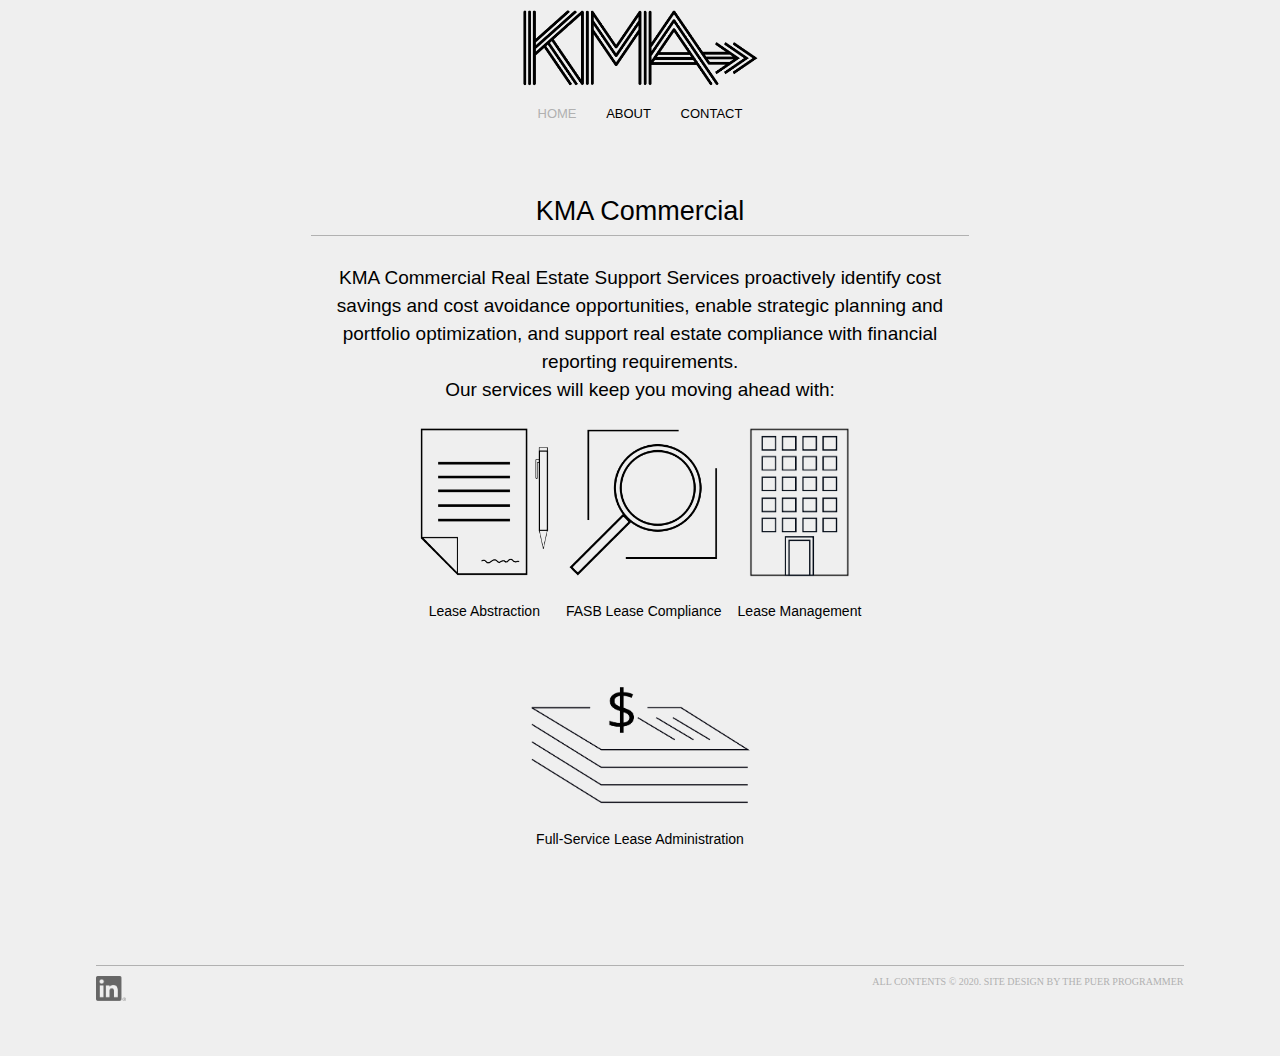
==== index.html @ a5d5bd1b "flex container alterations and refinement of text" ====
<!DOCTYPE html>
<html lang="en" dir="ltr">
  <head>
    <meta charset="utf-8">
    <meta name="viewport" content="width=device-width,initial-scale=1,maximum-scale=1,user-scalable=no">
    <meta http-equiv="X-UA-Compatible" content="IE=edge,chrome=1">
    <meta name="HandheldFriendly" content="true">
    <!-- <link rel="stylesheet" href="https://stackpath.bootstrapcdn.com/bootstrap/4.4.1/css/bootstrap.min.css" integrity="sha384-Vkoo8x4CGsO3+Hhxv8T/Q5PaXtkKtu6ug5TOeNV6gBiFeWPGFN9MuhOf23Q9Ifjh" crossorigin="anonymous"> -->
    <title>KMA Commercial Real Estate Support Services, LLC</title>
    <link rel="stylesheet" type="text/css" href="styles.css">
  </head>
  <body style="background-color: #efefef">
    <div id="page-container">
      <div id="content">
        <header style="background-color: inherit">
          <div align="center"><a href="index.html"><img src="KMA.png" alt="KMA logo" id="main-logo" height="80px" align="middle"></a></div><br>
          <nav>
            <a class="current" href="index.html" class="nav-link">HOME</a>
            <a href="about.html" class="nav-link">ABOUT</a>
            <a href="contact.html" class="nav-link">CONTACT</a>
          </nav>
        </header>
        <main>
          <div class="topper">KMA Commercial</div><br>
          <div class="para" style="margin-bottom: 15px">KMA Commercial Real Estate Support Services proactively identify cost savings and cost avoidance opportunities, enable strategic planning and portfolio optimization, and support real estate compliance with financial reporting requirements.<br><span style="font-weight: 400">Our services will keep you moving ahead with:</span></div>

          <div class="flex-container">
            <div class="flex-item"><img src="contract.png" alt="image of contract" id="contract" height="150px"><br><p class="icon-text">Lease Abstraction</p></div>
            <div class="flex-item"><img src="magnify.png" alt="image of magnifying glass" id="magnify" height="150px"><p class="icon-text"> FASB Lease Compliance</p></div>
            <div class="flex-item"><img src="building.png" alt="image of building" id="building" height="150px"><p class="icon-text">Lease Management</p></div>
            <div class="flex-item"><img src="stack.png" alt="image of filestack" id="stack" height="120px" style="padding-top: 30px;"><p class="icon-text">Full-Service Lease Administration</p></div>
          </div>

        </main>
      </div>
      <footer id="foot-home">
        <div><a href="https://www.linkedin.com/in/nwa2tulsa/" target="_blank"><img src="lin.png" alt="linked in logo" height="25px" align="left"></a>
        ALL CONTENTS &copy 2020. SITE DESIGN BY <a href="https://github.com/ThePuerProgrammer" class="foot-link" target="_blank">THE PUER PROGRAMMER</a></div>
      </footer>
    </div>
  </body>
</html>
---- styles.css ----
html {
  font-size: 100%;
}

header {
  font-family: proxima-nova, sans-serif;
}

nav {
  display: block;
  text-align: center;
  font-size: 13px;
  font-weight: 400;
  font-family: proxima-nova, sans-serif;
}

main {
  font-family: proxima-nova, sans-serif;
  line-height: 28px;
  font-stretch: expanded;
  margin-top: 6%;
  margin-left: 8%;
  margin-right: 8%;
  text-align: center;
}

.topper {
  padding-bottom: 10px;
  border-bottom: 1px solid #b1b1b1;
  font-size: 27px;
  font-family: inherit;
  font-weight: 400;
}

.contact-flex {
  display: flex;
  flex-wrap: wrap;
  justify-content: space-between;
}

.contact-item {
  flex-grow: 10;
}

.flex-container {
  flex-direction: column;
  display: flex;
  flex-wrap: wrap;
  justify-content: center;
}

.flex-item {
  padding: 8px;
  color: 777777;
  font-weight: bold;
  font-size: 1.5em;
  text-align: center;
}

.icon-text {
  font-size: 14px;
  font-weight: 150;
  font-stretch: expanded;
}

.para {
  font-size: 19px;
  font-weight: lighter;
}

.chunk {
  font-size: 17px;
}

.nav-link {
  text-decoration: none;
  color: black;
  padding: 13px;
}

.nav-link:visited {
  color: black;
}

.nav-link:hover {
  color: #b1b1b1;
}

nav .current {
  text-align: center;
  padding: 13px;
  color: #b1b1b1;
  text-decoration: none;
}

.email-click {
  text-decoration: none;
  color: #777777;
}

.info {
  text-align: justify;
  margin-left: 10%;
}

#page-container {
  position: relative;
  min-height: 100vh;
}

#content {
  padding-bottom: 2.5rem;
  /* Footer height */
}

#foot div {
  margin-top: 12%;
  border-top: 1px solid #b1b1b1;
  padding-top: 10px;
  font-size: 10px;
  text-align: right;
  color: #b1b1b1;
  position: relative;
  bottom: 0;
  width: 86%;
  height: 4.5rem;
  /* Footer height */
  margin-left: 7%;
  margin-right: 7%;
}

#foot-home div {
  margin-top: 4%;
  border-top: 1px solid #b1b1b1;
  padding-top: 10px;
  font-size: 10px;
  text-align: right;
  color: #b1b1b1;
  position: relative;
  bottom: 0;
  width: 86%;
  height: 4.5rem;
  /* Footer height */
  margin-left: 7%;
  margin-right: 7%;
}

.foot-link {
  color: #b1b1b1;
  text-decoration: none;
}

@media (min-device-width: 600px) {
  main {
    margin-left: 24%;
    margin-right: 24%;
  }
}
@media (min-device-width: 600px) {
  .flex-container {
    flex-direction: row;
  }
}

/*# sourceMappingURL=styles.css.map */
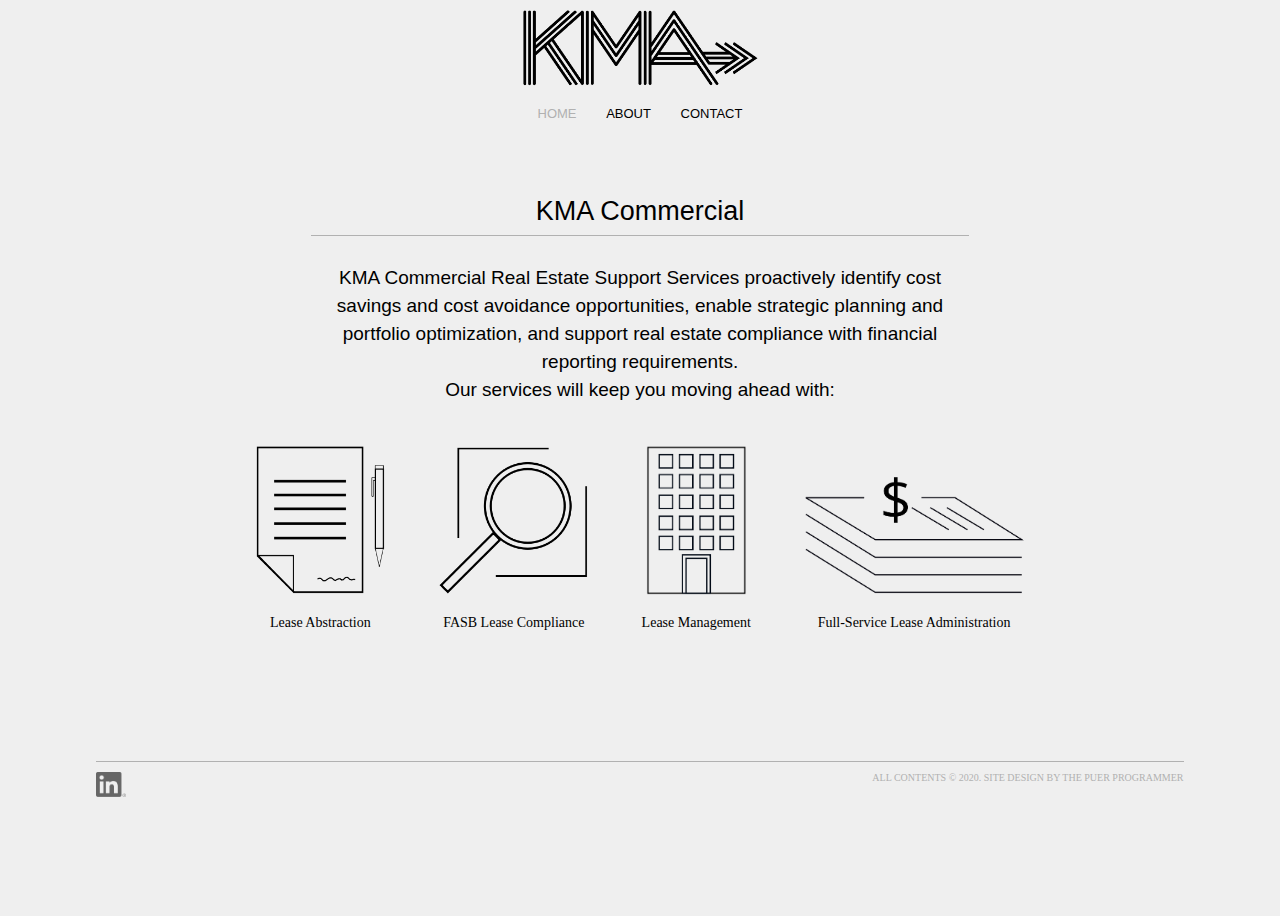
==== commit c61a1866: "fixed flex wrap spacing and collision" ====
--- a/index.html
+++ b/index.html
@@ -23,6 +23,7 @@
         <main>
           <div class="topper">KMA Commercial</div><br>
           <div class="para" style="margin-bottom: 15px">KMA Commercial Real Estate Support Services proactively identify cost savings and cost avoidance opportunities, enable strategic planning and portfolio optimization, and support real estate compliance with financial reporting requirements.<br><span style="font-weight: 400">Our services will keep you moving ahead with:</span></div>
+        </main>
 
           <div class="flex-container">
             <div class="flex-item"><img src="contract.png" alt="image of contract" id="contract" height="150px"><br><p class="icon-text">Lease Abstraction</p></div>
@@ -30,8 +31,6 @@
             <div class="flex-item"><img src="building.png" alt="image of building" id="building" height="150px"><p class="icon-text">Lease Management</p></div>
             <div class="flex-item"><img src="stack.png" alt="image of filestack" id="stack" height="120px" style="padding-top: 30px;"><p class="icon-text">Full-Service Lease Administration</p></div>
           </div>
-
-        </main>
       </div>
       <footer id="foot-home">
         <div><a href="https://www.linkedin.com/in/nwa2tulsa/" target="_blank"><img src="lin.png" alt="linked in logo" height="25px" align="left"></a>
--- a/styles.css
+++ b/styles.css
@@ -50,7 +50,8 @@
 }
 
 .flex-item {
-  padding: 8px;
+  padding: 20px;
+  margin: 6px;
   color: 777777;
   font-weight: bold;
   font-size: 1.5em;
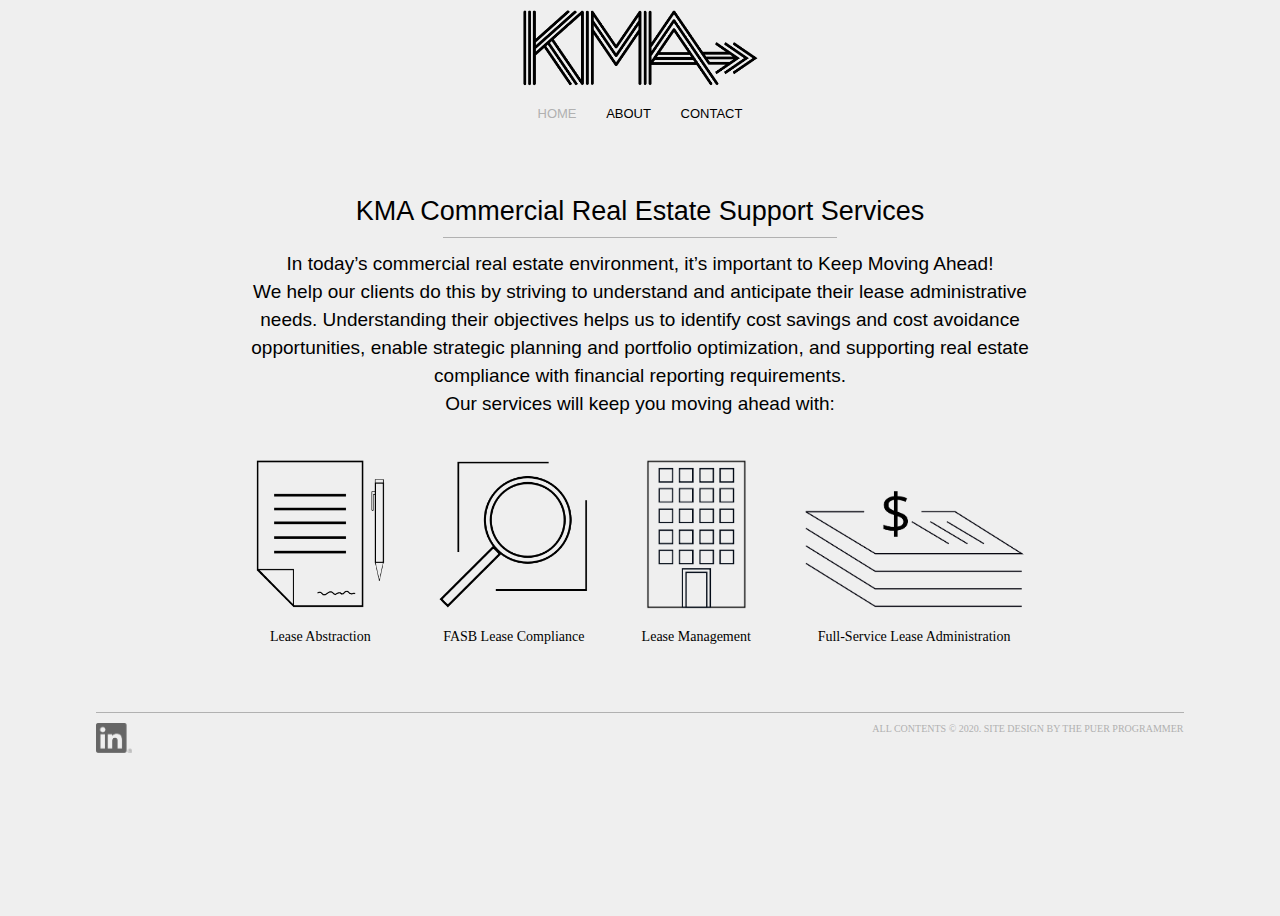
==== commit 55fb6023: "updates from client per email and footer adjustments to match" ====
--- a/index.html
+++ b/index.html
@@ -21,8 +21,10 @@
           </nav>
         </header>
         <main>
-          <div class="topper">KMA Commercial</div><br>
-          <div class="para" style="margin-bottom: 15px">KMA Commercial Real Estate Support Services proactively identify cost savings and cost avoidance opportunities, enable strategic planning and portfolio optimization, and support real estate compliance with financial reporting requirements.<br><span style="font-weight: 400">Our services will keep you moving ahead with:</span></div>
+          <div class="topper">KMA Commercial Real Estate Support Services</div>
+          <div id="border"></div>
+          <div class="para" style="margin-bottom: 15px" id="home-body">In today’s commercial real estate environment, it’s important to
+Keep Moving Ahead!<br>We help our clients do this by striving to understand and anticipate their lease administrative needs.  Understanding their objectives helps us to identify cost savings and cost avoidance opportunities, enable strategic planning and portfolio optimization, and supporting real estate compliance with financial reporting requirements.<br><span style="font-weight: 400">Our services will keep you moving ahead with:</span></div>
         </main>
 
           <div class="flex-container">
@@ -33,7 +35,7 @@
           </div>
       </div>
       <footer id="foot-home">
-        <div><a href="https://www.linkedin.com/in/nwa2tulsa/" target="_blank"><img src="lin.png" alt="linked in logo" height="25px" align="left"></a>
+        <div><a href="https://www.linkedin.com/in/nwa2tulsa/" target="_blank"><img src="lin.png" alt="linked in logo" height="30px" align="left"></a>
         ALL CONTENTS &copy 2020. SITE DESIGN BY <a href="https://github.com/ThePuerProgrammer" class="foot-link" target="_blank">THE PUER PROGRAMMER</a></div>
       </footer>
     </div>
--- a/styles.css
+++ b/styles.css
@@ -25,11 +25,22 @@
 }
 
 .topper {
-  padding-bottom: 10px;
-  border-bottom: 1px solid #b1b1b1;
   font-size: 27px;
   font-family: inherit;
   font-weight: 400;
+}
+
+#home-body {
+  margin-left: -10%;
+  margin-right: -10%;
+}
+
+#border {
+  padding-top: 12px;
+  border-bottom: 1px solid #b1b1b1;
+  margin-bottom: 12px;
+  margin-left: 20%;
+  margin-right: 20%;
 }
 
 .contact-flex {
@@ -131,7 +142,23 @@
 }
 
 #foot-home div {
-  margin-top: 4%;
+  margin-top: -1%;
+  border-top: 1px solid #b1b1b1;
+  padding-top: 10px;
+  font-size: 10px;
+  text-align: right;
+  color: #b1b1b1;
+  position: relative;
+  bottom: 0;
+  width: 86%;
+  height: 4.5rem;
+  /* Footer height */
+  margin-left: 7%;
+  margin-right: 7%;
+}
+
+#foot-about div {
+  margin-top: 8%;
   border-top: 1px solid #b1b1b1;
   padding-top: 10px;
   font-size: 10px;
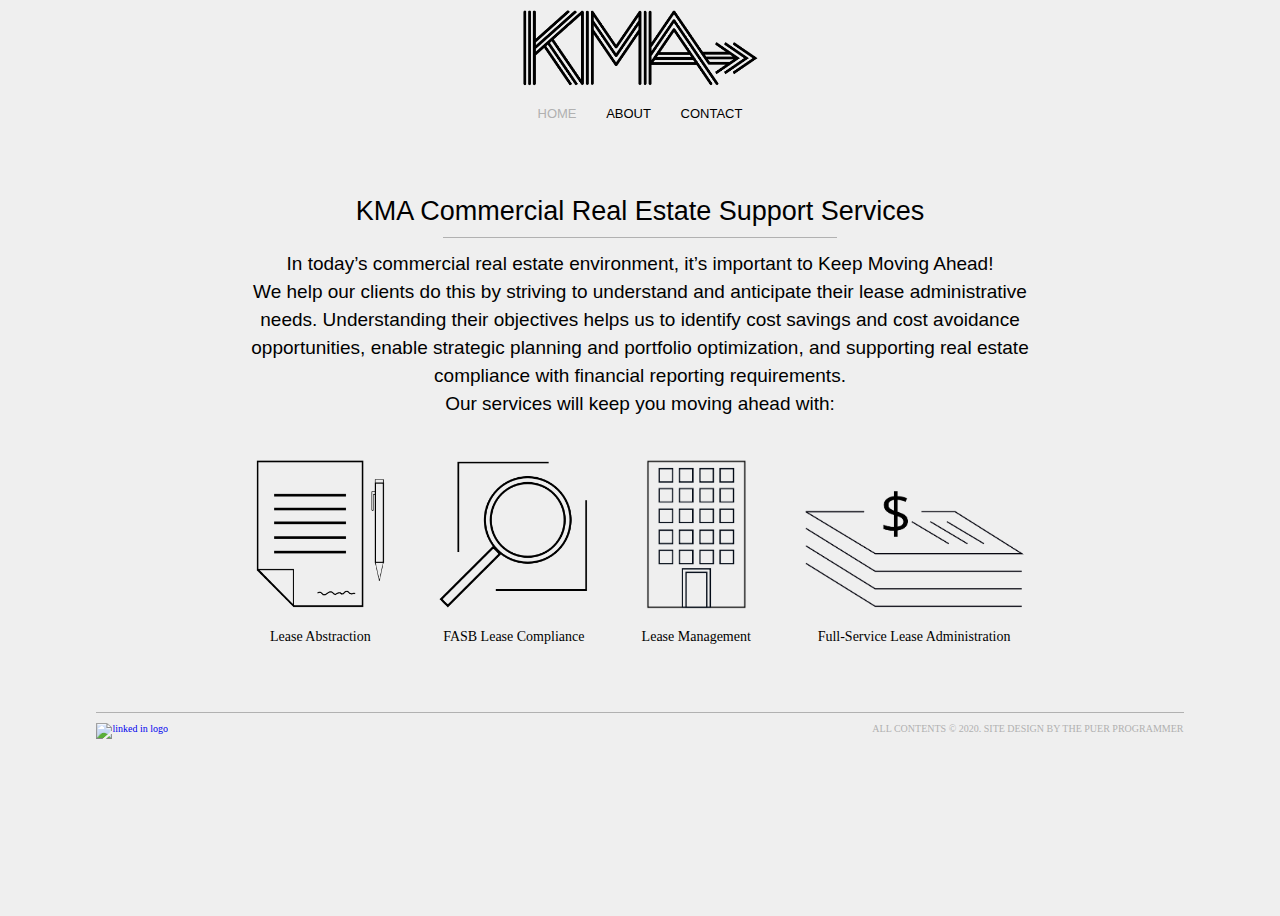
==== commit 55a08b11: "fixed address flex bug and linked in logo is now blue" ====
--- a/index.html
+++ b/index.html
@@ -35,7 +35,7 @@
           </div>
       </div>
       <footer id="foot-home">
-        <div><a href="https://www.linkedin.com/in/nwa2tulsa/" target="_blank"><img src="lin.png" alt="linked in logo" height="30px" align="left"></a>
+        <div><a href="https://www.linkedin.com/in/nwa2tulsa/" target="_blank"><img src="https://content.linkedin.com/content/dam/me/business/en-us/amp/brand-site/v2/bg/LI-Bug.svg.original.svg" alt="linked in logo" height="30px" align="left"></a>
         ALL CONTENTS &copy 2020. SITE DESIGN BY <a href="https://github.com/ThePuerProgrammer" class="foot-link" target="_blank">THE PUER PROGRAMMER</a></div>
       </footer>
     </div>
--- a/styles.css
+++ b/styles.css
@@ -44,13 +44,15 @@
 }
 
 .contact-flex {
+  margin-left: -5%;
+  margin-right: -5%;
   display: flex;
   flex-wrap: wrap;
   justify-content: space-between;
 }
 
 .contact-item {
-  flex-grow: 10;
+  flex-grow: 100;
 }
 
 .flex-container {
@@ -178,6 +180,10 @@
   text-decoration: none;
 }
 
+.add {
+  word-spacing: -6px;
+}
+
 @media (min-device-width: 600px) {
   main {
     margin-left: 24%;
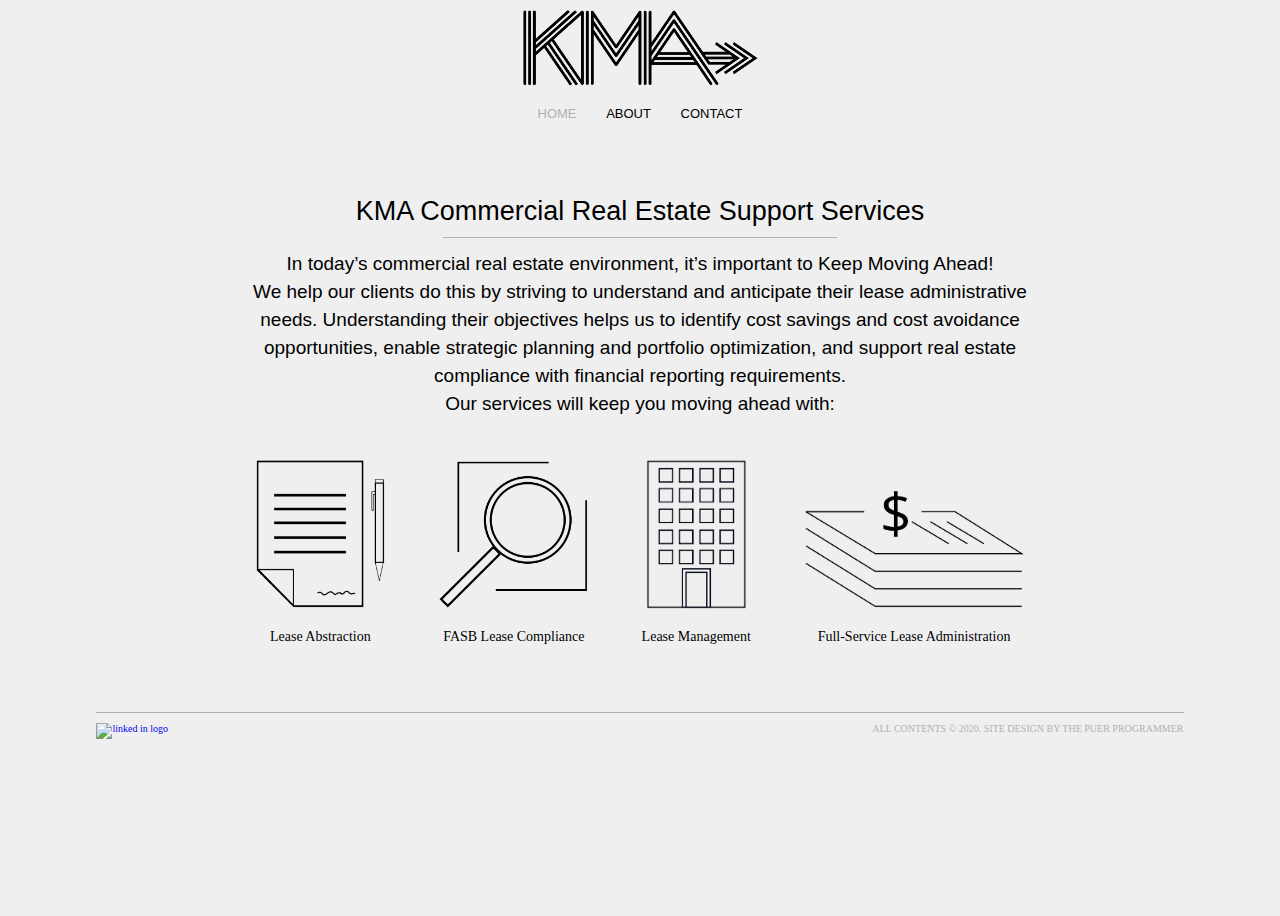
==== commit 195c8125: "proofreading changes from gaitlingbell" ====
--- a/index.html
+++ b/index.html
@@ -13,18 +13,18 @@
     <div id="page-container">
       <div id="content">
         <header style="background-color: inherit">
-          <div align="center"><a href="index.html"><img src="KMA.png" alt="KMA logo" id="main-logo" height="80px" align="middle"></a></div><br>
+          <div align="center"><a href="index"><img src="KMA.png" alt="KMA logo" id="main-logo" height="80px" align="middle"></a></div><br>
           <nav>
-            <a class="current" href="index.html" class="nav-link">HOME</a>
-            <a href="about.html" class="nav-link">ABOUT</a>
-            <a href="contact.html" class="nav-link">CONTACT</a>
+            <a class="current" href="index" class="nav-link" name="home">HOME</a>
+            <a href="about" class="nav-link" name="about">ABOUT</a>
+            <a href="contact" class="nav-link" name="contact">CONTACT</a>
           </nav>
         </header>
         <main>
           <div class="topper">KMA Commercial Real Estate Support Services</div>
           <div id="border"></div>
           <div class="para" style="margin-bottom: 15px" id="home-body">In today’s commercial real estate environment, it’s important to
-Keep Moving Ahead!<br>We help our clients do this by striving to understand and anticipate their lease administrative needs.  Understanding their objectives helps us to identify cost savings and cost avoidance opportunities, enable strategic planning and portfolio optimization, and supporting real estate compliance with financial reporting requirements.<br><span style="font-weight: 400">Our services will keep you moving ahead with:</span></div>
+Keep Moving Ahead!<br>We help our clients do this by striving to understand and anticipate their lease administrative needs.  Understanding their objectives helps us to identify cost savings and cost avoidance opportunities, enable strategic planning and portfolio optimization, and support real estate compliance with financial reporting requirements.<br><span style="font-weight: 400">Our services will keep you moving ahead with:</span></div>
         </main>
 
           <div class="flex-container">
--- a/styles.css
+++ b/styles.css
@@ -52,6 +52,7 @@
 }
 
 .contact-item {
+  flex-basis: auto;
   flex-grow: 100;
 }
 
@@ -113,7 +114,7 @@
 }
 
 .info {
-  text-align: justify;
+  text-align: left;
   margin-left: 10%;
 }
 
